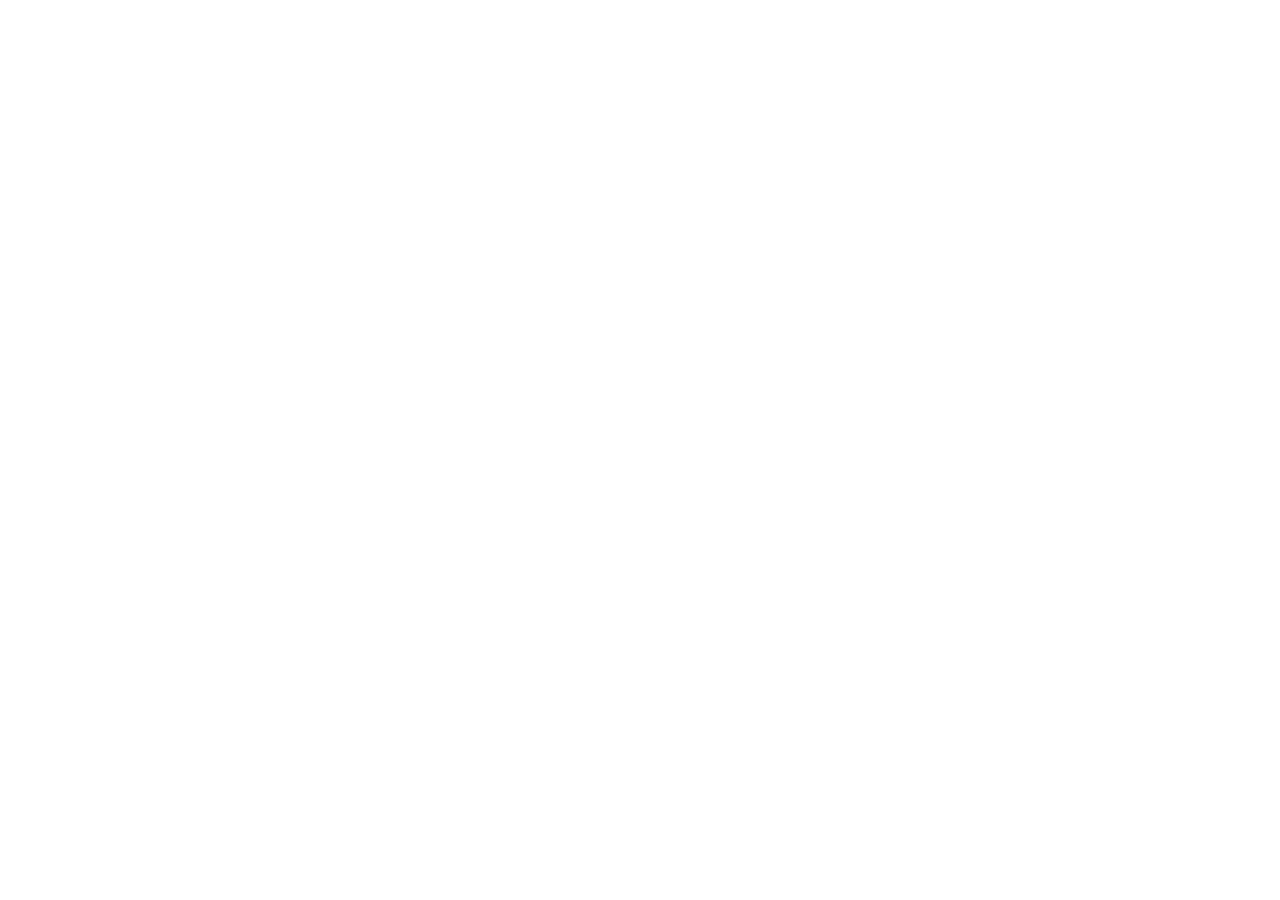
==== page/about.html @ 7c8c6edc "update some style~" ====
<html>

<head>
    <meta charset="UTF-8">
    <meta name="viewport" content="width=device-width, initial-scale=1.0">

    <title>About - 3DS Decompilation Team</title>
    <meta name="author" content="ctrdecomp">
    <meta name="description" content="About us">
    <meta name="color-scheme" content="light dark">
    <meta name="theme-color" content="#f34">

    <link rel="stylesheet" href="asset/style.css">
    <link rel="icon" href="/asset/favicon.ico">

    <meta name="robots" content="index, follow">
    <meta name="referrer" content="strict-origin-when-cross-origin">

    <meta property="og:type" content="website">
    <meta property="og:title" content="About - 3DS Decompilation Team">
    <meta property="og:description" content="About us">
    <meta property="og:url" content="https://ctrdecomp.github.io/">
    <meta property="og:site_name" content="ctrdecomp">
</head>

</html>
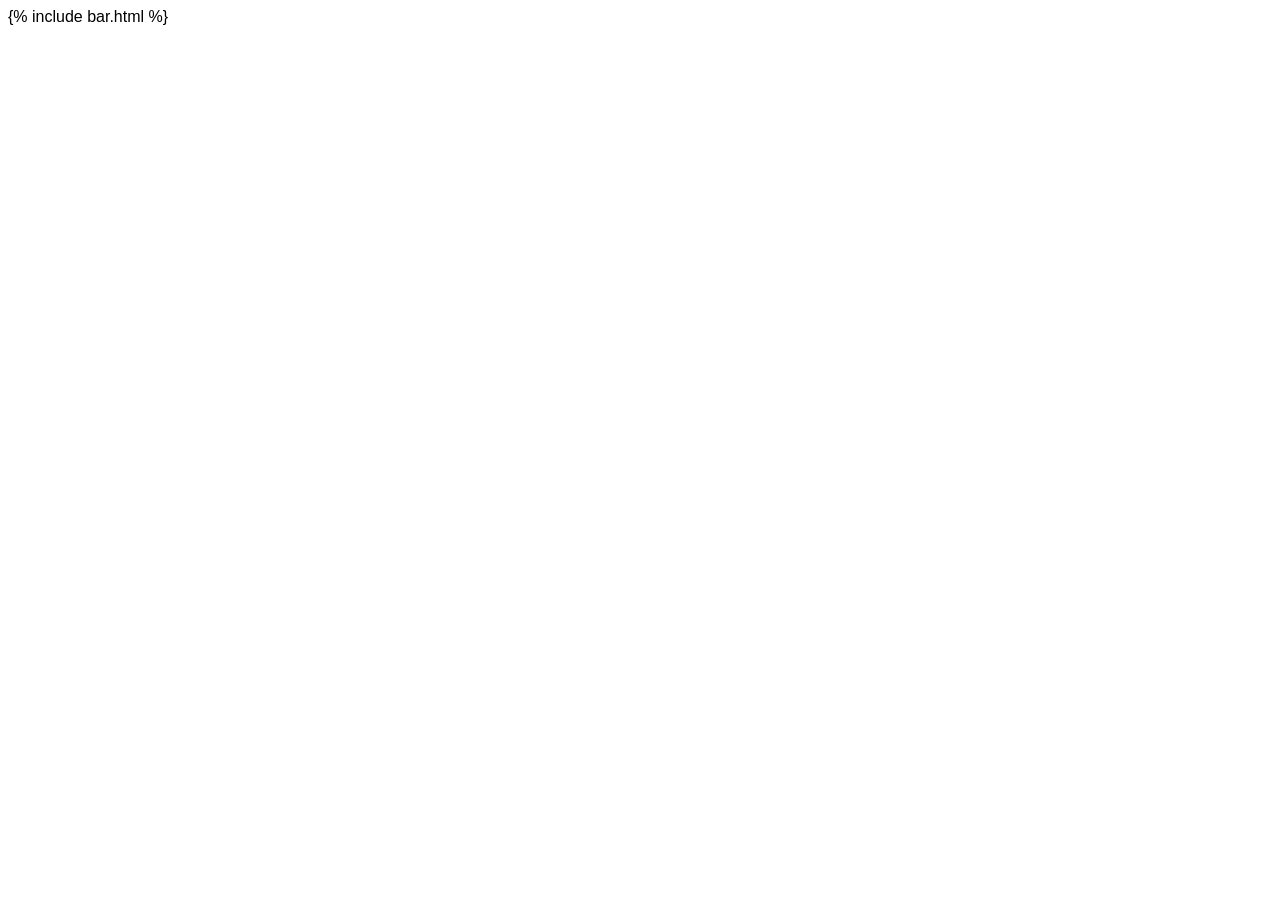
==== commit 93f90f55: "risky test" ====
--- a/page/about.html
+++ b/page/about.html
@@ -10,7 +10,7 @@
     <meta name="color-scheme" content="light dark">
     <meta name="theme-color" content="#f34">
 
-    <link rel="stylesheet" href="asset/style.css">
+    <link rel="stylesheet" href="../asset/style.css">
     <link rel="icon" href="/asset/favicon.ico">
 
     <meta name="robots" content="index, follow">
@@ -22,5 +22,8 @@
     <meta property="og:url" content="https://ctrdecomp.github.io/">
     <meta property="og:site_name" content="ctrdecomp">
 </head>
+<body>
+    {% include bar.html %}
+</body>
 
 </html>
--- a/asset/style.css
+++ b/asset/style.css
@@ -0,0 +1,60 @@
+body {
+    font-family: sans-serif;
+}
+
+main {
+    margin-left: 1%;
+}
+
+#bar {
+    width:  auto;
+    right: 0;
+    height: 5vh;
+}
+#barinner {
+    position: absolute;
+    display: flex;
+    align-items: center;
+    justify-content: center;
+    gap: 1.5em;
+    padding: 0 0.5em;
+    box-sizing: border-box;
+    width:  100%;
+    height: 7vh;
+    top: 0;
+    left: 0;
+    clip-path: inset(0 -100vmax);
+    background-color: #f45;
+    transition: background-color 1s ease;
+}
+#barinner:hover { background-color: #f88; }
+.btn {
+    height: 80%;
+    padding: 0 1em;
+    color: #333;
+    white-space: nowrap;
+    display: flex;
+    align-items: center;
+    justify-content: center;
+    border-radius: 0.6em;
+    border: 2px solid #966;
+    font-size: 16px;
+    font-weight: bolder;
+    text-decoration: none;
+    background-image: linear-gradient(#fff6, #0002);
+    box-shadow: 0 1px 3px #0006;
+    transition: filter 0.15s ease;
+    flex-shrink: 0;
+}
+.btn:hover { filter: brightness(1.2); }
+.btn:active { filter: brightness(0.4); }
+.btn.home  { background-color: #ddd;}
+.btn.lib   { background-color: #48f; }
+.btn.docs   { background-color: #f00; }
+.btn.about   { background-color: #0f0; }
+.btn.round { background-color: #ff0; border-radius: 999px; }
+html { position: relative; width: fit-content; min-width: 100%; }
+@media (max-width: 600px) {
+    #barinner { gap: 0.4em; padding: 0 0.3em; }
+    .btn { padding: 0 0.6em; font-size: 14px; }
+}
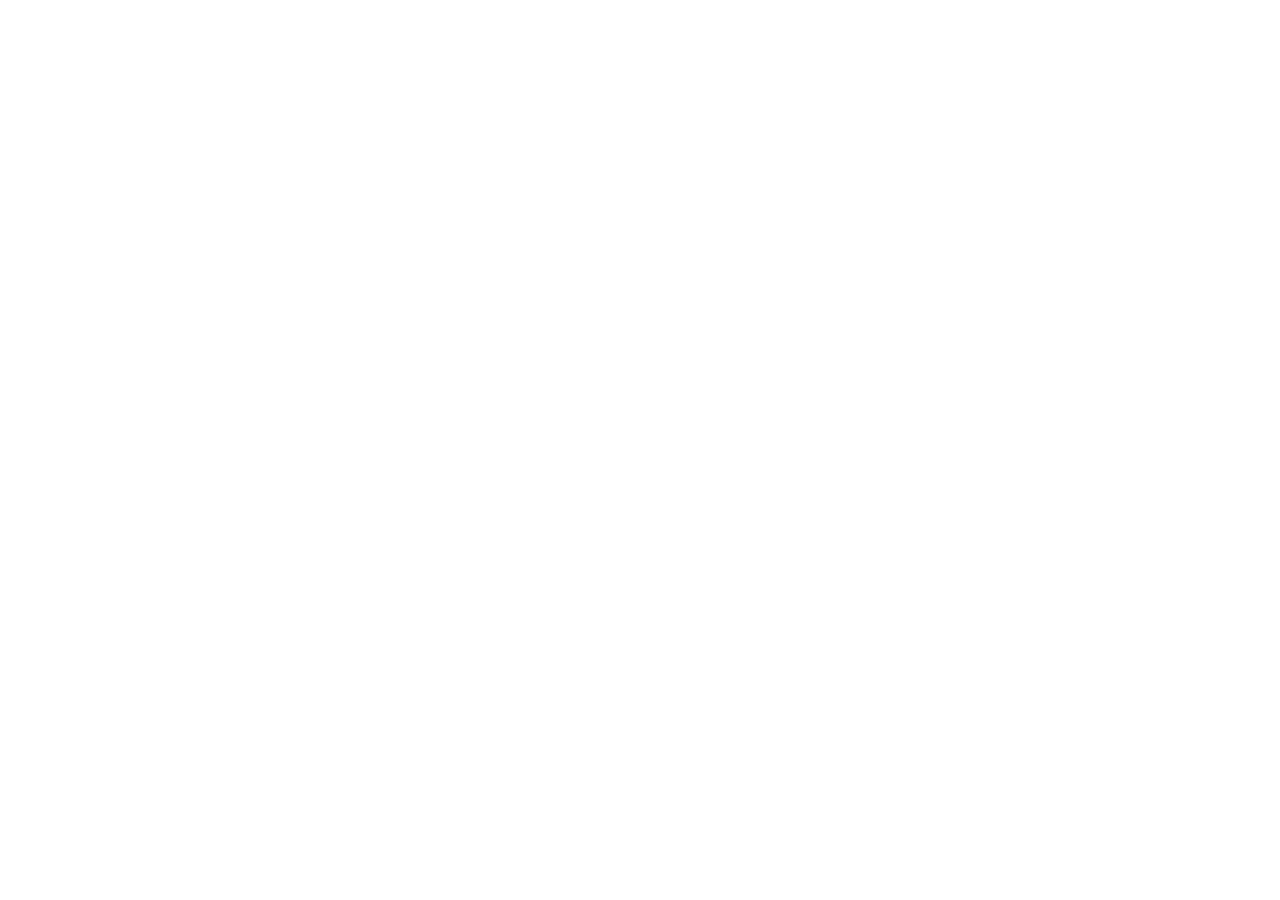
==== commit ed20ec6d: "whaatveerv" ====
--- a/page/about.html
+++ b/page/about.html
@@ -10,7 +10,7 @@
     <meta name="color-scheme" content="light dark">
     <meta name="theme-color" content="#f34">
 
-    <link rel="stylesheet" href="../asset/style.css">
+    <link rel="stylesheet" href="asset/style.css">
     <link rel="icon" href="/asset/favicon.ico">
 
     <meta name="robots" content="index, follow">
@@ -22,8 +22,5 @@
     <meta property="og:url" content="https://ctrdecomp.github.io/">
     <meta property="og:site_name" content="ctrdecomp">
 </head>
-<body>
-    {% include bar.html %}
-</body>
 
 </html>
